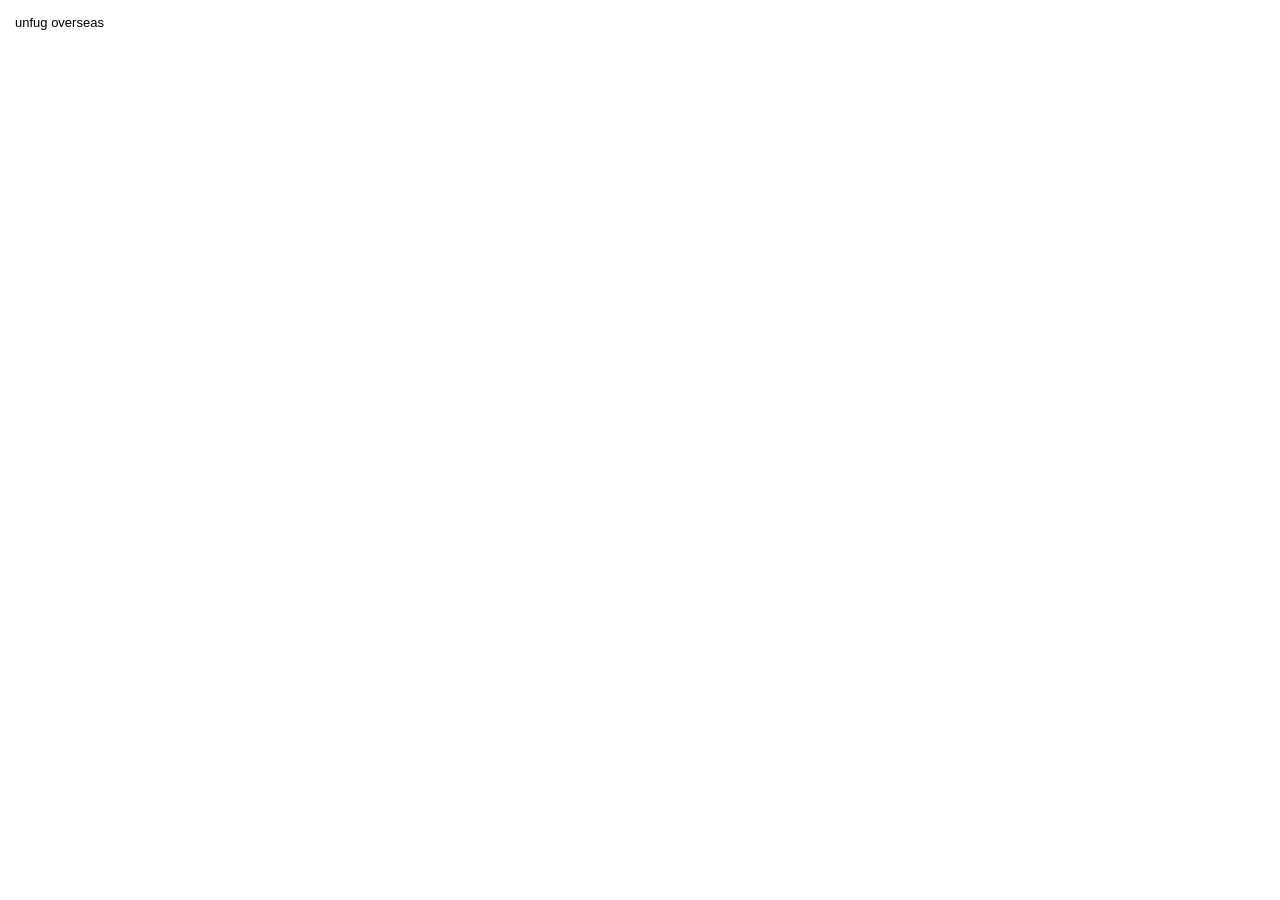
==== index.html @ b86cd091 "Update index.html" ====
<!DOCTYPE html>
<html lang="de">
<head>
    <meta charset="UTF-8" />
    <meta name="viewport" content="width=device-width, initial-scale=1.0" />
    <title>unfug overseas</title>
    <link rel="stylesheet" href="styles.css" />
    <script src="script.js" defer></script>
</head>
<body class="blog">
    <div class="main">
        <!-- Fixierte linke Navigation -->
        <section class="nav">
            <div class="nav-content">
                <div><a href="#">unfug overseas</a></div>
                <!-- Optional: Falls du Links links oben möchtest, Kommentarzeichen entfernen: -->
                <!-- <div><a href="https://instagram.com/deinname" target="_blank">ig</a></div> -->
                <!-- <div><a href="mailto:deine@mail.de">contact</a></div> -->

             <!-- Hier fügt JS automatisch die Monatsnavigation (z. B. 10 26) ein -->
                <div class="nav-body" id="dateNav"></div>
                
            </div>

            

            <div class="nav-footer">
                
            </div>
        </section>

        <!-- Scrollbarer Blog-Bereich rechts -->
        <main class="container" id="feedContainer"></main>
    </div>
</body>
</html>
---- styles.css ----
html {
    scroll-behavior: smooth;
}

body {
    height: 100dvh;
    font-family: Arial, sans-serif;
    margin: 0;
    padding: 0;
    background-color: white;
}

p, h1, h3, a, .list {
    font-size: small;
    color: black;
    text-decoration: none;
    font-weight: normal;
    margin: 0;
}

/* Am Rechner (mit Maus): beim Drüberfahren unsichtbar */
@media (hover: hover) {
    h1:hover, h3:hover, a:hover {
        color: transparent;
    }
}

/* Auf dem Handy (Touchscreen): beim Antippen unterstrichen */
@media (hover: none) {
    h1:active, h3:active, a:active,
    h1:focus, h3:focus, a:focus {
        color: black;
        text-decoration: underline;
    }
}

a.active {
    text-decoration: underline;
}

/* Fixierte Sidebar links */

.nav {
    padding-left: 15px;
    display: flex;
    flex-direction: column;
    width: fit-content;
    position: fixed;
    top: 0;
    left: 0;
    z-index: 10;
    height: 100svh;
    justify-content: space-between;
    background-color: transparent;
    pointer-events: none; /* Lässt Wischgesten auf die Bilder dahinter durch */
}

.nav-content {
    margin-top: 15px;
    width: fit-content; /* Kein 200px-Kasten mehr über den Bildern */
    font-size: small;
    pointer-events: none;
}

/* Nur die Zahlen selbst (ca. 55px breit ganz links) reagieren auf Berührung */
.nav-body {
    display: block;
    margin-top: 15px;
    width: fit-content;
    font-size: small;
    max-height: 538px; /* Am Rechner exakt 25 Zeilen ohne Anschnitt */
    overflow-y: auto;
    overscroll-behavior: contain;
    -webkit-overflow-scrolling: touch;
    scrollbar-width: none;
    pointer-events: auto;
}

.nav-body a {
    display: block;
    line-height: 16px;
    margin-bottom: 2px;
    pointer-events: auto;
}

.nav-body::-webkit-scrollbar {
    display: none;
}
.nav-footer {
    color: rgb(173, 173, 173);
    font-size: x-small;
    margin-bottom: 10px;
}

/* Desktop: Bilder rechts neben der Sidebar */
.container {
    margin-left: 260px;
    padding-right: 100px;
}

.entry {
    margin: 0;
    padding: 0;
}

.entry img {
    width: 100%;
    height: auto;
    display: block;
    margin: 0;
    padding: 0;
    border: 0;
    opacity: 0;
    transform: translateY(10px);
    transition: opacity 0.5s ease, transform 0.5s ease;
}

.entry img.loaded {
    opacity: 1;
    transform: translateY(0);
}

.caption {
    padding: 6px 4px 18px 4px;
    font-size: small;
    line-height: 1.4;
}

.text-entry {
    font-size: small;
    line-height: 1.4;
    padding: 5px 5px;
}

/* Mobile: Bilder über die volle Breite */
@media (max-width: 768px) {
    .container {
        margin-left: 0;
        padding-right: 0;
    }
    .nav-body {
        max-height: 268px; /* 15 Zeilen à 18px (ohne die letzten 2px Abstand) */
    }
    
}
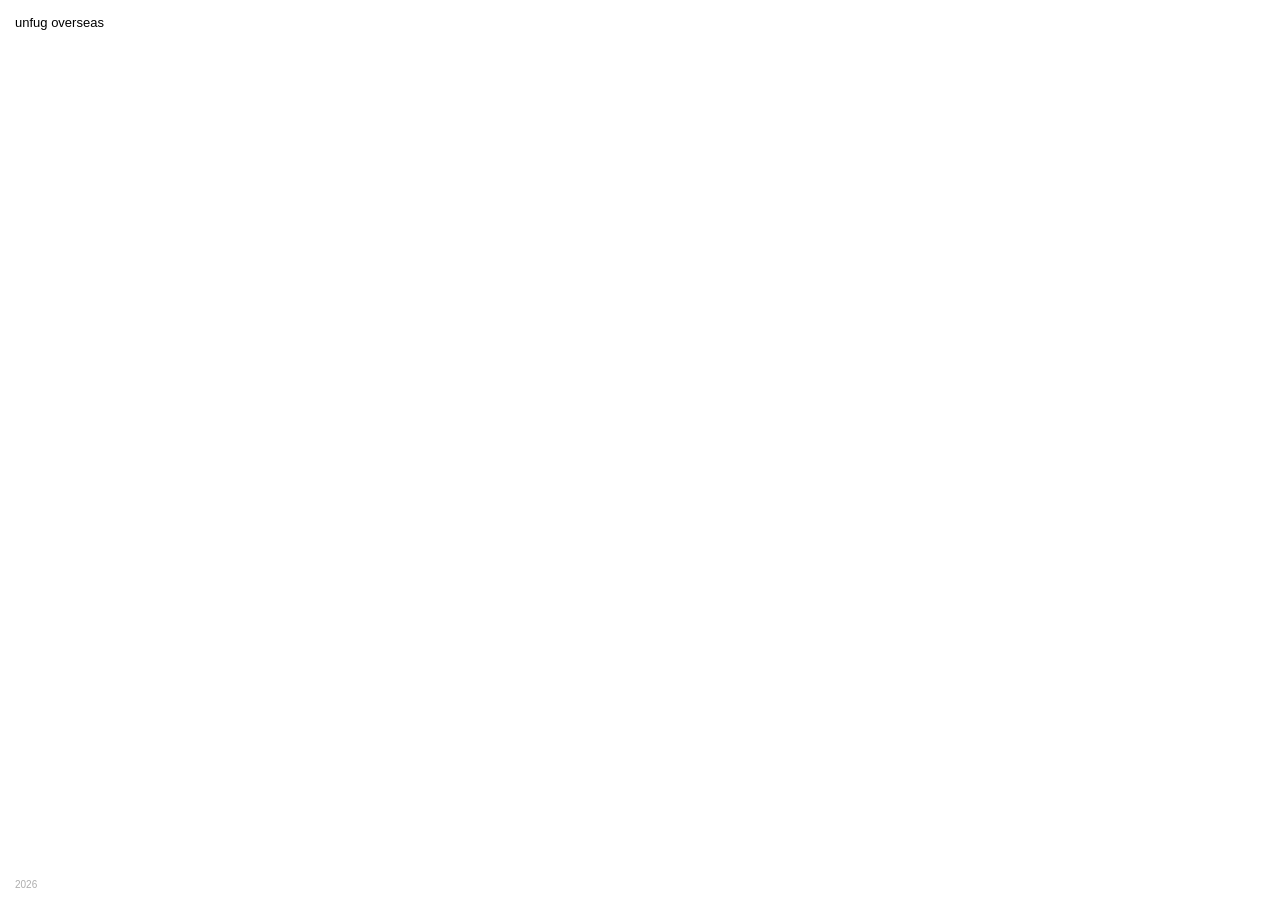
==== commit a27e9c2a: "Update index.html" ====
--- a/index.html
+++ b/index.html
@@ -9,27 +9,19 @@
 </head>
 <body class="blog">
     <div class="main">
-        <!-- Fixierte linke Navigation -->
         <section class="nav">
             <div class="nav-content">
-                <div><a href="#">unfug overseas</a></div>
-                <!-- Optional: Falls du Links links oben möchtest, Kommentarzeichen entfernen: -->
-                <!-- <div><a href="https://instagram.com/deinname" target="_blank">ig</a></div> -->
-                <!-- <div><a href="mailto:deine@mail.de">contact</a></div> -->
-
-             <!-- Hier fügt JS automatisch die Monatsnavigation (z. B. 10 26) ein -->
+                <div>unfug overseas</div>
                 <div class="nav-body" id="dateNav"></div>
-                
             </div>
 
-            
-
             <div class="nav-footer">
-                
+                2026
             </div>
         </section>
 
-        <!-- Scrollbarer Blog-Bereich rechts -->
+        <div id="tripTimer"></div>
+
         <main class="container" id="feedContainer"></main>
     </div>
 </body>
--- a/styles.css
+++ b/styles.css
@@ -92,6 +92,16 @@
     margin-bottom: 10px;
 }
 
+#tripTimer {
+    position: fixed;
+    top: 15px;
+    right: 115px; /* Am Rechner: 100px weißer Rand + 15px ins Bild */
+    z-index: 10;
+    font-size: small;
+    color: white;
+    pointer-events: none;
+}
+
 /* Desktop: Bilder rechts neben der Sidebar */
 .container {
     margin-left: 260px;
@@ -99,6 +109,7 @@
 }
 
 .entry {
+    position: relative; /* Macht das Bild zum Bezugspunkt für den Text darauf */
     margin: 0;
     padding: 0;
 }
@@ -121,15 +132,29 @@
 }
 
 .caption {
-    padding: 6px 4px 18px 4px;
+    position: absolute;
+    top: 50%;
+    left: 50%;
+    transform: translate(-50%, -50%);
+    color: white;
     font-size: small;
     line-height: 1.4;
+    text-align: center;
+    text-transform: lowercase; /* Optional: Macht den Text automatisch kleinbuchstabig wie im Original */
+    width: 80%;
+    margin: 0;
+    padding: 0;
+    pointer-events: none;
 }
 
 .text-entry {
     font-size: small;
     line-height: 1.4;
     padding: 5px 5px;
+}
+/* Wenn der allererste Post ein reiner Text ist: auf Höhe des 1. Datums starten */
+.entry:first-child .text-entry {
+    padding-top: 46px;
 }
 
 /* Mobile: Bilder über die volle Breite */
@@ -139,7 +164,15 @@
         padding-right: 0;
     }
     .nav-body {
-        max-height: 268px; /* 15 Zeilen à 18px (ohne die letzten 2px Abstand) */
+        max-height: 268px;
     }
+    .text-entry {
+        padding-left: 85px;
+        padding-right: 15px;
+    }
+    #tripTimer {
+        right: 15px; /* Auf dem Handy geht das Bild bis ganz nach rechts */
+    }
+}
     
-}
+
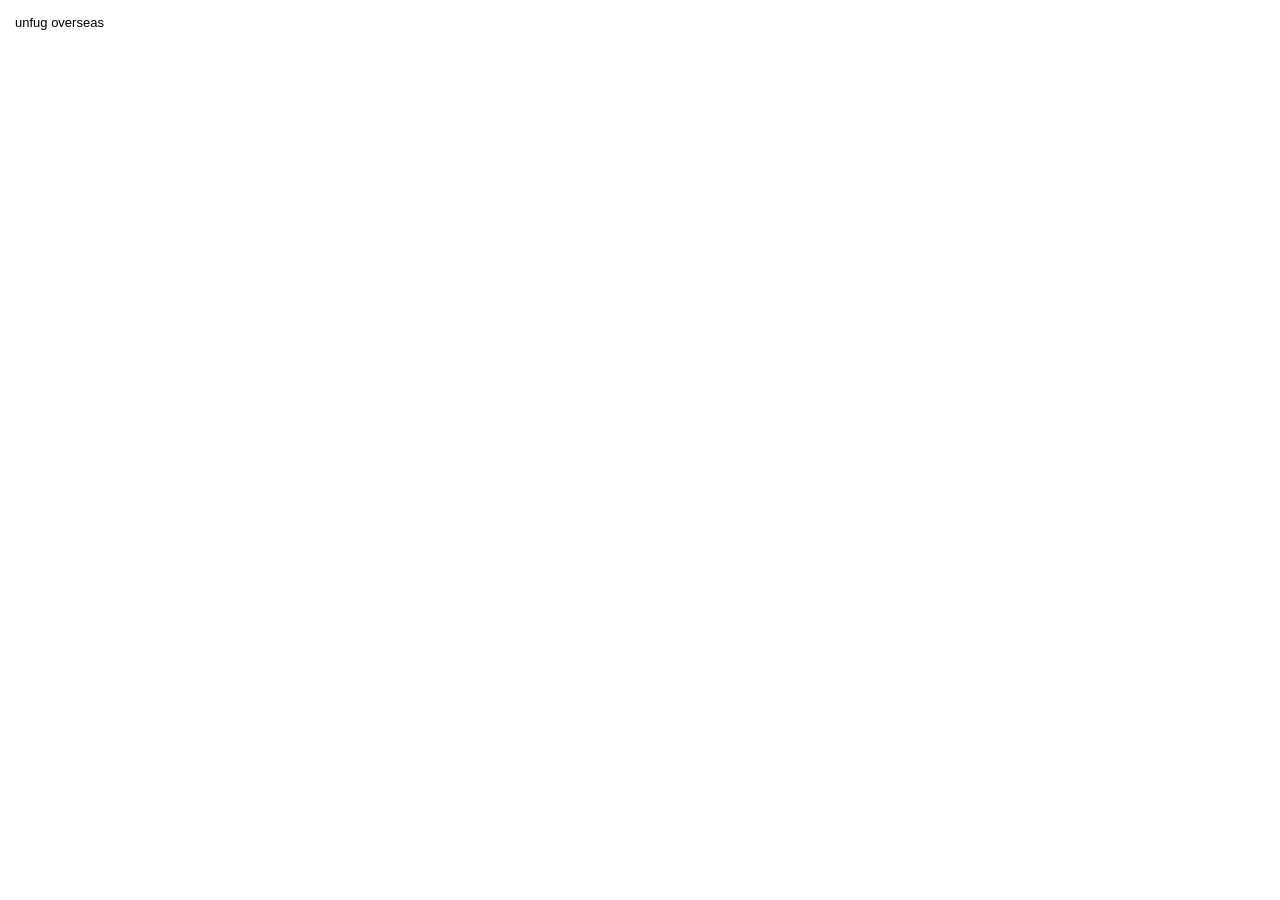
==== commit 55813928: "Update index.html" ====
--- a/index.html
+++ b/index.html
@@ -16,7 +16,7 @@
             </div>
 
             <div class="nav-footer">
-                2026
+             
             </div>
         </section>
 
